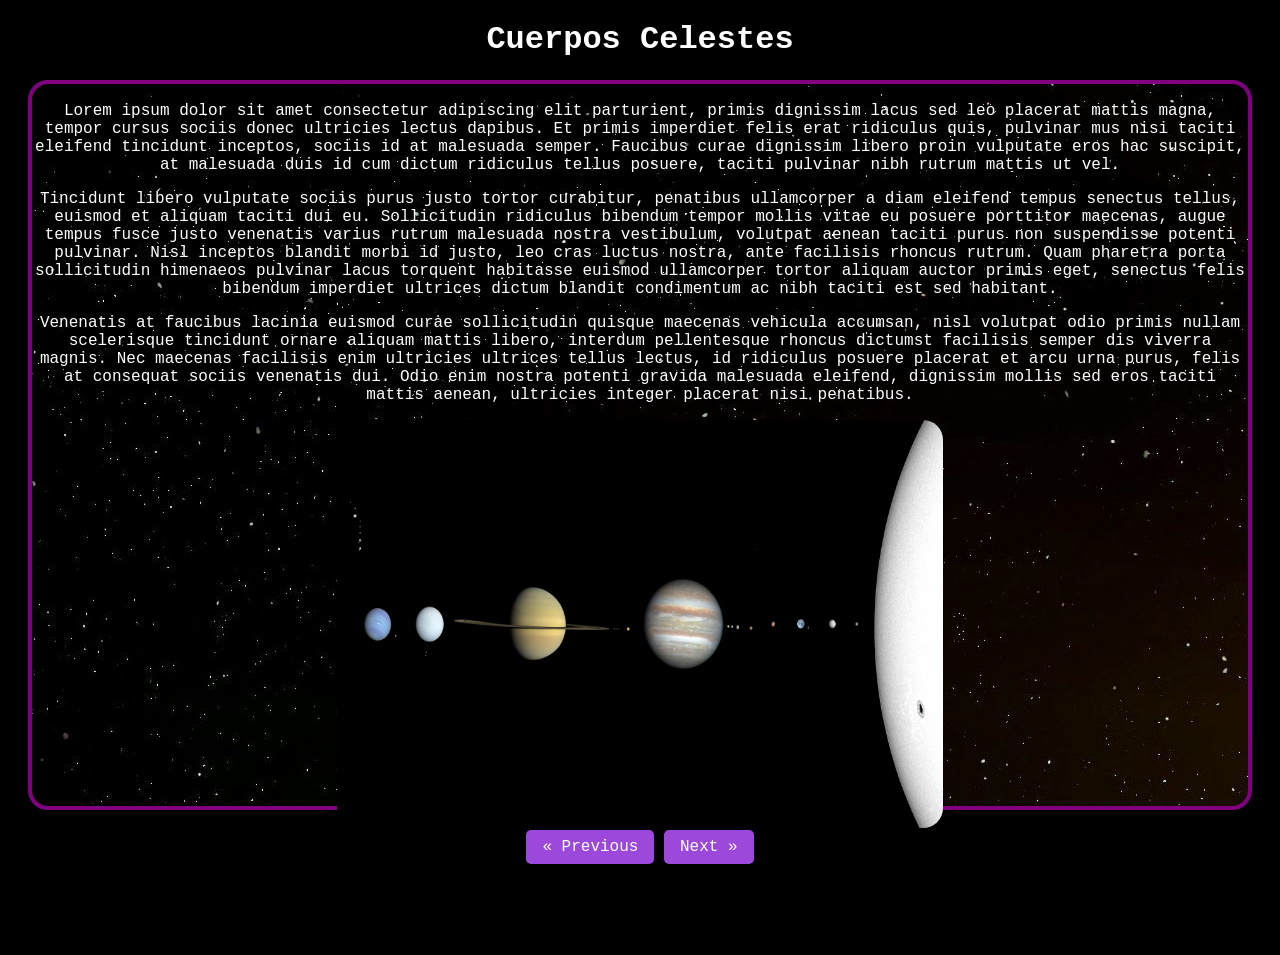
==== src/main/resources/static/index.html @ 698eda97 "Practica Programada #2 Se desarrolla una pequena pagina web referente a los dos cuerpos celestes mas" ====
<!DOCTYPE html>
<!--
Click nbfs://nbhost/SystemFileSystem/Templates/Licenses/license-default.txt to change this license
Click nbfs://nbhost/SystemFileSystem/Templates/Other/html.html to edit this template
-->
<html>

    <head>
        <title>Universe</title>
        <meta charset="UTF-8">
        <style>
            #titulos{
                text-align: center;
                color: white;
            }

            a {
                text-decoration: none;
                display: inline-block;
                padding: 8px 16px;
                text-align: center;
            }

            a:hover {
                background-color: #dbd3ed;
                color: black;
            }
            body {
                font-family: 'Courier New', monospace;
            }

        </style>
        <link href="styles/styles.css" rel="stylesheet" type="text/css"/>
    </head>
    
    <body style="background-color: black">
        <h1 id="titulos">Cuerpos Celestes</h1>
        <div class="box" style="background-image: url(images/universo1.jpg); border: 4px solid purple; color: white;">
            <article>
             
                <p>Lorem ipsum dolor sit amet consectetur adipiscing elit parturient, primis dignissim lacus sed leo placerat mattis magna, tempor cursus sociis donec ultricies lectus dapibus. Et primis imperdiet felis erat ridiculus quis, pulvinar mus nisi taciti eleifend tincidunt inceptos, sociis id at malesuada semper. Faucibus curae dignissim libero proin vulputate eros hac suscipit, at malesuada duis id cum dictum ridiculus tellus posuere, taciti pulvinar nibh rutrum mattis ut vel.</p>
                <p>Tincidunt libero vulputate sociis purus justo tortor curabitur, penatibus ullamcorper a diam eleifend tempus senectus tellus, euismod et aliquam taciti dui eu. Sollicitudin ridiculus bibendum tempor mollis vitae eu posuere porttitor maecenas, augue tempus fusce justo venenatis varius rutrum malesuada nostra vestibulum, volutpat aenean taciti purus non suspendisse potenti pulvinar. Nisl inceptos blandit morbi id justo, leo cras luctus nostra, ante facilisis rhoncus rutrum. Quam pharetra porta sollicitudin himenaeos pulvinar lacus torquent habitasse euismod ullamcorper tortor aliquam auctor primis eget, senectus felis bibendum imperdiet ultrices dictum blandit condimentum ac nibh taciti est sed habitant.</p>
                <p>Venenatis at faucibus lacinia euismod curae sollicitudin quisque maecenas vehicula accumsan, nisl volutpat odio primis nullam scelerisque tincidunt ornare aliquam mattis libero, interdum pellentesque rhoncus dictumst facilisis semper dis viverra magnis. Nec maecenas facilisis enim ultricies ultrices tellus lectus, id ridiculus posuere placerat et arcu urna purus, felis at consequat sociis venenatis dui. Odio enim nostra potenti gravida malesuada eleifend, dignissim mollis sed eros taciti mattis aenean, ultricies integer placerat nisi penatibus.</p>
            </article>       
        <img src="images/SS2.jpg" style="float: center; width: 50%; height: 10.8cm; border-radius: 20px"/>
        </div>
        <div style="text-align: center">
        <footer>
            <a href="laluna.html" class="round previous">&laquo; Previous</a>
            <a href="elsol.html" class="round next">Next &raquo;</a>
            <figure style="text-align: right; opacity: 0">
                    <audio controls autoplay>
                        <source src="audios/RubberbandMan.mp3" type="audio/mpeg">
                        Your browser does not support the <code>audio</code> tag.
                    </audio>
            </figure>

        </footer>
        </div>
    </body>

</html>
---- src/main/resources/static/styles/styles.css ----
.box{
    padding: 2px;
    margin: 20px;
    border-radius: 20px;
    max-width: 100%;
    height: 19cm;
    text-align: center;
}

.previous {
    background-color: #9c48db;
    color: white;
    text-align: center;
}

.next {
    background-color: #9c48db;
    color: white;
    text-align: center;
}

.round {
    border-radius: 5px;
}

.previous2 {
    background-color: #d48608;
    color: white;
    text-align: center;
}

.next2 {
    background-color: #d48608;
    color: white;
    text-align: center;
}

.previous3 {
    background-color: #1b729e;
    color: white;
    text-align: center;
}

.next3 {
    background-color: #1b729e;
    color: white;
    text-align: center;
}
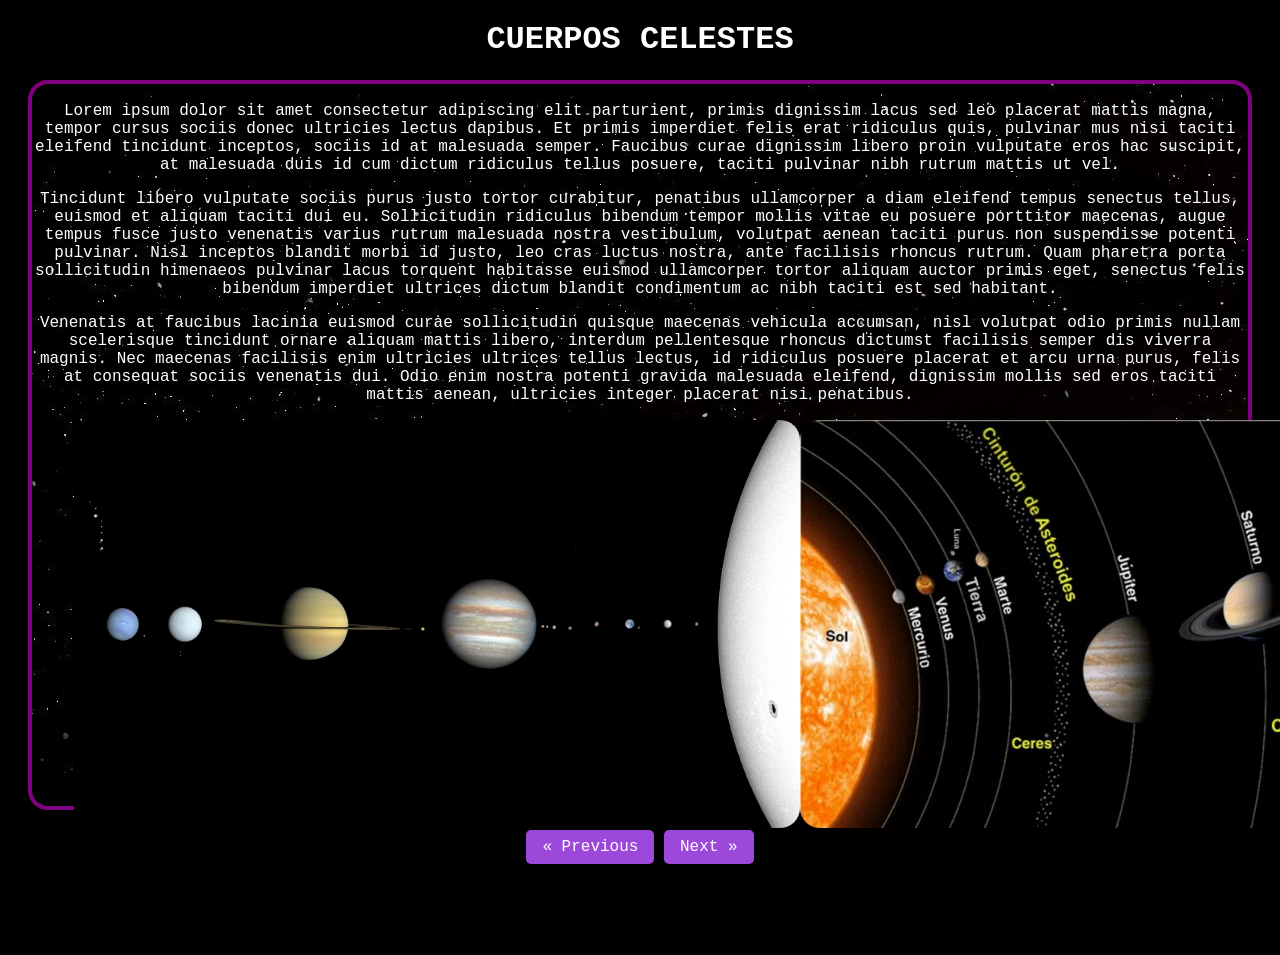
==== commit eafaeddc: "Se agregaron y modificaron archivos html, se agregaron los archivos sitiosweb.html y videosweb.html " ====
--- a/src/main/resources/static/index.html
+++ b/src/main/resources/static/index.html
@@ -34,16 +34,21 @@
     </head>
     
     <body style="background-color: black">
-        <h1 id="titulos">Cuerpos Celestes</h1>
-        <div class="box" style="background-image: url(images/universo1.jpg); border: 4px solid purple; color: white;">
+        <h1 id="titulos">CUERPOS CELESTES</h1>
+        <div class="box" style="background-image: url(images/universo1.jpg); border: 4px solid purple; color: white">
             <article>
              
                 <p>Lorem ipsum dolor sit amet consectetur adipiscing elit parturient, primis dignissim lacus sed leo placerat mattis magna, tempor cursus sociis donec ultricies lectus dapibus. Et primis imperdiet felis erat ridiculus quis, pulvinar mus nisi taciti eleifend tincidunt inceptos, sociis id at malesuada semper. Faucibus curae dignissim libero proin vulputate eros hac suscipit, at malesuada duis id cum dictum ridiculus tellus posuere, taciti pulvinar nibh rutrum mattis ut vel.</p>
                 <p>Tincidunt libero vulputate sociis purus justo tortor curabitur, penatibus ullamcorper a diam eleifend tempus senectus tellus, euismod et aliquam taciti dui eu. Sollicitudin ridiculus bibendum tempor mollis vitae eu posuere porttitor maecenas, augue tempus fusce justo venenatis varius rutrum malesuada nostra vestibulum, volutpat aenean taciti purus non suspendisse potenti pulvinar. Nisl inceptos blandit morbi id justo, leo cras luctus nostra, ante facilisis rhoncus rutrum. Quam pharetra porta sollicitudin himenaeos pulvinar lacus torquent habitasse euismod ullamcorper tortor aliquam auctor primis eget, senectus felis bibendum imperdiet ultrices dictum blandit condimentum ac nibh taciti est sed habitant.</p>
                 <p>Venenatis at faucibus lacinia euismod curae sollicitudin quisque maecenas vehicula accumsan, nisl volutpat odio primis nullam scelerisque tincidunt ornare aliquam mattis libero, interdum pellentesque rhoncus dictumst facilisis semper dis viverra magnis. Nec maecenas facilisis enim ultricies ultrices tellus lectus, id ridiculus posuere placerat et arcu urna purus, felis at consequat sociis venenatis dui. Odio enim nostra potenti gravida malesuada eleifend, dignissim mollis sed eros taciti mattis aenean, ultricies integer placerat nisi penatibus.</p>
-            </article>       
-        <img src="images/SS2.jpg" style="float: center; width: 50%; height: 10.8cm; border-radius: 20px"/>
+            </article>   
+            <figure style="display: flex; justify-content: space-around ">
+                <img src="images/SS2.jpg" style="width: auto; height: 10.8cm; border-radius: 20px"/>
+                <img src="images/SistemaSolar1.jpg" style="width: auto; height: 10.8cm; border-radius: 20px"/>
+            </figure>
+        
         </div>
+
         <div style="text-align: center">
         <footer>
             <a href="laluna.html" class="round previous">&laquo; Previous</a>
